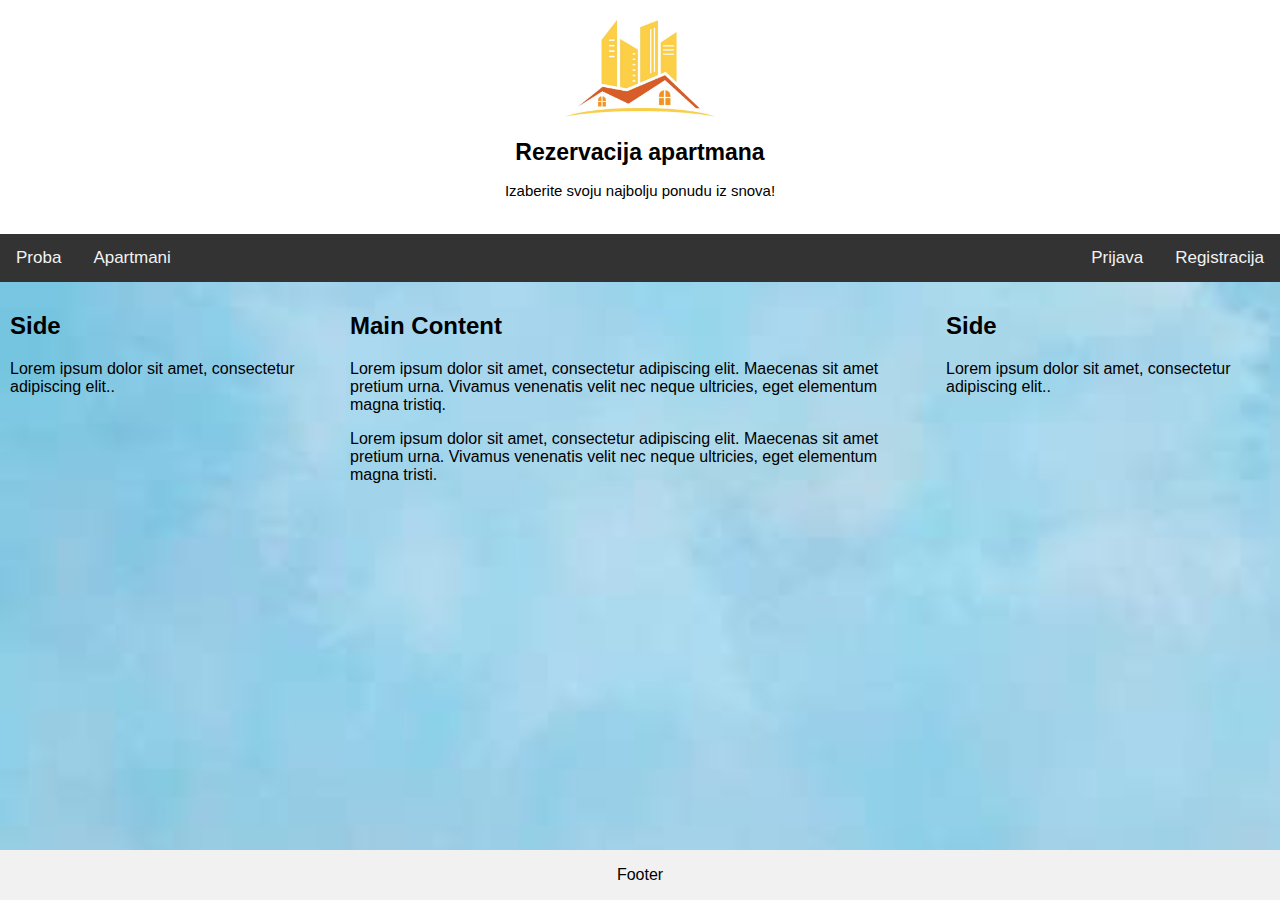
==== WebContent/index.html @ b54d8c08 "#izmene" ====
<!DOCTYPE html>
<html>

<head>
	<link href="css/toast.css" rel="stylesheet" />
	<meta charset="utf-8"/>
	
	<link rel="stylesheet" href="app/css/startingPage.css">
	<link rel="stylesheet" href="app/css/login.css">
	<link rel="stylesheet" href="app/css/registration.css">
	<link rel="stylesheet" href="app/css/apartmentBooking.css">
	<link rel="stylesheet" href="app/css/personalDate.css">
</head> 

<body>
<div id="startPage">
	  <router-view></router-view>
</div>

<script src="js/vue.js"></script>
<script src="js/vue-router.js"></script>
<script src="js/axios.js"></script>
<script src="js/jquery.min.js"></script>
<script src="js/toast.js"></script>
<script src="app/startingPage.js"></script>
<script src="app/login.js"></script>
<script src="app/registration.js"></script>
<script src="app/userReview.js"></script>
<script src="app/Loggedd.js"></script>
<script src="app/apartmentBooking.js"></script>
<script src="app/personalData.js"></script>
<script src="app/app.js"></script>

</body>
</html>
---- WebContent/css/toast.css ----
.toast {display: none; position: fixed; z-index: 99999; width: 100%; text-align: center; top: 2em;}

.toast .message {display: inline-block; color: #fff; padding: 5px; border-radius: 5px; box-shadow: 2px 2px 2px #666; -webkit-box-shadow: 2px 2px 2px #666; font-family: "Helvetica Neue", Helvetica, Arial, sans-serif; font-size: .8em; background: #282324; background-image: -webkit-gradient(linear,left top,left bottom, color-stop(0, #554434), color-stop(1, #282324));}
---- WebContent/app/css/startingPage.css ----
body {
  margin: 0;
  box-sizing: border-box;
}

/* Style the header */
.header {
  padding: 20px;
  text-align: center;
  background-size: cover;
  background-color: white;
}

.header h1{
	font-size: 23px;
}

.header p{
	font-size: 15px;
}

.header img{
	height: 30%;
	width: 30%;
}

/* Style the top navigation bar */
.topnav {
  background-color: #333;
  overflow: hidden;
}

/* Style the links inside the navigation bar */
.topnav a {
  float: left;
  color: #f2f2f2;
  padding: 14px 16px;
  text-decoration: none;
  font-size: 17px;
  text-align: right;
   float: right;
}

/* Change the color of links on hover */
.topnav a:hover {
  background-color: #ddd;
  color: black;
}

/* Add a color to the active/current link */
.topnav a.active {
  background-color: #4CAF50;
  color: white;
}


/* Create three unequal columns that floats next to each other */
.column {
  float: left;
  padding: 10px;
}

/* Left and right column */
.column.side {
  width: 25%;
}

/* Middle column */
.column.middle {
  width: 45%;
}

/* Clear floats after the columns */
.row:after {
  content: "";
  display: table;
  clear: both;
}

/* Responsive layout - makes the three columns stack on top of each other instead of next to each other */
@media screen and (max-width: 600px) {
  .column.side, .column.middle {
    width: 100%;
  }
}

/* Style the footer */
.footer {
  background-color: #f1f1f1;
  position: fixed;
  left: 0;
  bottom: 0;
  width: 100%;
  color: black;
  text-align: center;
   
}
---- WebContent/app/css/login.css ----
body{
	margin: 0;
	padding: 0;
	background-image: url(images/blue1.jpg);
	background-size: cover;
	background-position: center;
	font-family: sans-serif;
}

.loginBox{
	position: absolute;
	top: 50%;
	left: 50%;
	transform: translate(-50%,-50%);
	width: 400px;
	padding: 40px;
	background: rgba(0,0,0,0.5);
	color: #fff;
	box-sizing: border-box;
	box-shadow: 0 15px 25px rgba(0,0,0,0.5);
	border-radius: 10px;
}

.loginBox h2{
	margin: 0 0 40px;
	padding: 0;
	color: #fff;
	text-align: center;
}

.loginBox .inputBox{
	position: relative;
	margin : 0 0 10px 0;
}

.loginBox .inputBox input{
	margin : 10px 0 5px 0;
	width: 100%;
	padding: 10px 0;
	font-size: 16px;
	color: #fff;
	border: none;
	border-bottom: 1px solid #fff;
	outline: none;
	background: transparent; 
}

.loginBox .inputBox label{
	position: absolute;
	top:0;
	left:0;
	padding: 10px 0;
	font-size: 20px;
	color: #fff;
	pointer-events: none;
	
}

.loginBox .inputBox input:focus ~ label,
.loginBox .inputBox input:valid ~ label{
	top: -20px;
	left: 0;
	color: #03a9f4;
	font-size: 16px;
}


.loginBox input[type="submit"] {
	margin: 18px 0 0 0;
	background: transparent;
	border: none;
	outline: none;
	color: #fff;
	background: #03a9f4;
	padding: 10px 20px;
	cursor: pointer;
	border-radius: 5px;
	
}
---- WebContent/app/css/registration.css ----
body{
	margin: 0;
	padding: 0;
	background-image: url(images/blue1.jpg);
	background-size: cover;
	background-position: center;
	font-family: sans-serif;
}

.registrationBox{
	position: absolute;
	top: 50%;
	left: 50%;
	transform: translate(-50%,-50%);
	width: 400px;
	padding: 40px;
	background: rgba(0,0,0,0.5);
	color: #fff;
	box-sizing: border-box;
	box-shadow: 0 15px 25px rgba(0,0,0,0.5);
	border-radius: 10px;
}

.registrationBox h2{
	margin: 0 0 40px;
	padding: 0;
	color: #fff;
	text-align: center;
}

.registrationBox .inputBox{
	position: relative;
	margin : 0 0 30px 0;
}

.registrationBox .inputBox input{
	margin : 10px 0 5px 0;
	width: 100%;
	padding: 10px 0;
	font-size: 16px;
	color: #fff;
	border: none;
	border-bottom: 1px solid #fff;
	outline: none;
	background: transparent; 
}

.registrationBox .inputBox label{
	
	position: absolute;
	top:0;
	left:0;
	padding: 10px 0;
	font-size: 20px;
	color: #fff;
	pointer-events: none;
}

.registrationBox .inputBox input:focus ~ label,
.registrationBox .inputBox input:valid ~ label{
	top: -20px;
	left: 0;
	color: #03a9f4;
	font-size: 16px;
}

.registrationBox .radioButton{
	margin: 0 20px 20px 0;
}

.registrationBox .radio{
		font-size: 15px;
		font-weight: 500;
		text-transform: capitalize;
		display: inline-block;
		vertical-align: middle;
		color: #fff;
		position: relative;
		padding-left: 38px;
		cursor: pointer;
}

.registrationBox .radio + .radio{
	margin-left: 10px;
}

.registrationBox .radio input[type="radio"]{
	display: none;
}

.registrationBox .radio span{
	height: 10px;
	width: 10px;
	border-radius: 50%;
	border: 2px solid #00aeef;
	display: block;
	position: absolute;
	left: 18px;
	top: 2px;
}

.registrationBox .radio span:after{
	content: "";
	height: 5px;
	width: 5px;
	background: #00aeef;
	display: block;
	position: absolute;
	left: 50%;
	top: 50%;
	transform: translate(-50%, -50%) scale(0);
	border-radius: 50%;
	transition: 300ms ease-in-out 0s;
	
}

.registrationBox .radio input[type="radio"]:checked ~ span:after{
	transform: translate(-50%, -50%) scale(1);
}

.registrationBox input[type="reset"] {
	background: transparent;
	border: none;
	outline: none;
	color: #fff;
	background: #03a9f4;
	padding: 10px 20px;
	cursor: pointer;
	border-radius: 5px;
	
}
---- WebContent/app/css/apartmentBooking.css ----
body{
	margin: 0;
	padding: 0;
	background-image: url(images/blue1.jpg);
	background-size: cover;
	background-position: center;
	font-family: sans-serif;
}

/* Style the header */
.header {
  background-color: white;
  padding: 20px;
  text-align: center;
  background-size: cover;
}


/* Add a black background color to the top navigation */
.topnav {
    background-color: #333;
    overflow: hidden;
}

/* Style the links inside the navigation bar */
.topnav a {
  float: left;
  color: #f2f2f2;
  text-align: center;
  padding: 14px 16px;
  text-decoration: none;
  font-size: 17px;
}

/* Change the color of links on hover */
.topnav a:hover {
  background-color: #ddd;
  color: black;
}

/* Add a color to the active/current link */
.topnav a.active {
  background-color: #4CAF50;
  color: white;
}

/* Right-aligned section inside the top navigation */
.topnav-right {
  float: right;
}
.main {
  position: absolute;
    top:47%;
    right: 40%;
    z-index: 999;
}
.booking-form-head-agile h3 {
    color: #f5f5f5;
    text-align: center;
}
.main h1{
	text-align: center;
    color: #fff;
    font-size: 3em;
    margin-bottom: 1em;
}
.w3layouts_main_grid {
    width: 100%;
    padding: 2em;
    margin: 0 auto;
    background:rgba(8, 8, 8, 0.32);
}
.w3layouts_main_grid  {
    padding: 2em;
    display: block;
}
.w3layouts_main_grid h5{
    color: #FFFFFF;
    font-size: 16px;
    font-style: normal;
    margin: .8em 0 0;
	padding-bottom: 0.5em;
}

.w3layouts_main_grid input[type="text"]{
    outline: none;
    width: 92%;
    background: #fff;
    color:#4B4B4B;
    padding: 10px;
    font-size: 14px;
    border: 1px solid #E7E7E7;
}
.w3layouts_main_grid input[type="date"]{
    outline: none;
    width: 85body{
	margin: 0;
	padding: 0;
	background-image: url(images/blue1.jpg);
	background-size: cover;
	background-position: center;
	font-family: sans-serif;
}

.registrationBox{
	position: absolute;
	top: 50%;
	left: 50%;
	transform: translate(-50%,-50%);
	width: 400px;
	padding: 40px;
	background: rgba(0,0,0,0.5);
	color: #fff;
	box-sizing: border-box;
	box-shadow: 0 15px 25px rgba(0,0,0,0.5);
	border-radius: 10px;
}

.registrationBox h2{
	margin: 0 0 40px;
	padding: 0;
	color: #fff;
	text-align: center;
}

.registrationBox .inputBox{
	position: relative;
	margin : 0 0 30px 0;
}

.registrationBox .inputBox input{
	margin : 10px 0 5px 0;
	width: 100%;
	padding: 10px 0;
	font-size: 16px;
	color: #fff;
	border: none;
	border-bottom: 1px solid #fff;
	outline: none;
	background: transparent; 
}

.registrationBox .inputBox label{
	
	position: absolute;
	top:0;
	left:0;
	padding: 10px 0;
	font-size: 20px;
	color: #fff;
	pointer-events: none;
}

.registrationBox .inputBox input:focus ~ label,
.registrationBox .inputBox input:valid ~ label{
	top: -20px;
	left: 0;
	color: #03a9f4;
	font-size: 16px;
}

.registrationBox .radioButton{
	margin: 0 20px 20px 0;
}

.registrationBox .radio{
		font-size: 15px;
		font-weight: 500;
		text-transform: capitalize;
		display: inline-block;
		vertical-align: middle;
		color: #fff;
		position: relative;
		padding-left: 38px;
		cursor: pointer;
}

.registrationBox .radio + .radio{
	margin-left: 10px;
}

.registrationBox .radio input[type="radio"]{
	display: none;
}

.registrationBox .radio span{
	height: 10px;
	width: 10px;
	border-radius: 50%;
	border: 2px solid #00aeef;
	display: block;
	position: absolute;
	left: 18px;
	top: 2px;
}

.registrationBox .radio span:after{
	content: "";
	height: 5px;
	width: 5px;
	background: #00aeef;
	display: block;
	position: absolute;
	left: 50%;
	top: 50%;
	transform: translate(-50%, -50%) scale(0);
	border-radius: 50%;
	transition: 300ms ease-in-out 0s;
	
}

.registrationBox .radio input[type="radio"]:checked ~ span:after{
	transform: translate(-50%, -50%) scale(1);
}

.registrationBox input[type="submit"] {
	background: transparent;
	border: none;
	outline: none;
	color: #fff;
	background: #03a9f4;
	padding: 10px 20px;
	cursor: pointer;
	border-radius: 5px;
	
}%;
    background: #fff;
    color:#4B4B4B;
    padding: 10px;
    font-size: 14px;
    border: 1px solid #E7E7E7;
}
#category{
    outline: none;
    width: 100%;
    background: #fff;
    color: #4B4B4B;
    padding: 10px;
    font-size: 14px;
    border: 1px solid #E7E7E7;
}
#category1 {
    outline: none;
    width:17%;
    background: #fff;
    color: #4B4B4B;
    padding: 10px;
    font-size: 14px;
    border: 1px solid #E7E7E7;
}
::-webkit-input-placeholder{
	color:#4B4B4B !important;
}
.agileits_w3layouts_main_gridl{
	float:left;
	width:68%;
}
.agileits_w3layouts_main_gridl input[type="text"],.agileits_w3layouts_main_gridr input[type="time"]{
	width:90% !important;
}
.agileits_w3layouts_main_gridr input[type="time"] {
    padding: 7.5px !important;
}
.agileits_w3layouts_main_gridr{
	float:right;
	width:32%;
}
.w3_main_grid{
	margin:2em 0 0;
	padding:2em 0 0;
	border-top:1px solid #fff;
}
.w3_main_grid_left{
	float:left;
	margin: 0.5em 0 0;
}
.w3_main_grid_left a{
	font-size: 1em;
    color: #FFFFFF;
    text-transform: capitalize;
}
.w3_main_grid_left a:hover{
	color:#FF0F75;
}
.w3_main_grid_right{
	float:right;
	width: 30%;
}
.w3_main_grid_right input[type="submit"]{
	outline:none;
	padding:1em;
	width:100%;
	text-transform:uppercase;
	font-size:14px;
	color:#fff;
	background:#e25111;
	border:none;
	cursor:pointer;
}
.w3_main_grid_right input[type="submit"]:hover{
	color:#0fab0d;
	background:#fff;
}
}
.agileits_grid {
    margin-bottom: 14px;
}
.agileits_w3layouts_main_grid.w3ls_main_grid {
    margin-bottom: 16px;
}
.agileits_main_grid.w3_agileits_main_grid {
    margin-bottom: 16px;
}
.banner-agile-top {
    margin: 1em 0 0 0;
}
---- WebContent/app/css/personalDate.css ----
body{
	margin: 0;
	padding: 0;
	background-image: url(images/blue1.jpg);
	background-size: cover;
	background-position: center;
	font-family: sans-serif;
}

.header {
  background-color: white;
  padding: 20px;
  text-align: center;
  background-size: cover;
}

.l h2{
	margin: 30px 20px 40px;
	padding: 0;
}

.table tr, .table td input{
	height: 25px;
	width: 200px;
}

.table tr .radioButton, .table td .radio input{
	height: 25px;
	width: 200px;
}

.table tr, .table td input[type="radio"]{
	height: 17px;
	width: 17px;
}

/*.table  .radioButton td{
	height: 15px;
	width: 20px;
}*/

.table .radioButton .radio label input{
	margin-left: 30px;
}

.table .radioButton .radio + .radio{
	margin-left: 60px;
}

.tabletr, .table td button {
	background: transparent;
	border: none;
	outline: none;
	color: #fff;
	background: #03a9f4;
	padding: 10px 10px;
	cursor: pointer;
	border-radius: 5px;
	margin-top: 20px;
	
}

/*.table tr .radioButton, .table td{
	height: 15px;
	width: 20px;
}

.table tr .radioButton{
	margin: 0 20px 20px 0;
}

.table .radioButton .radio{
		font-size: 15px;
		font-weight: 500;
		text-transform: capitalize;
		display: inline-block;
		vertical-align: middle;
		color: #fff;
		position: relative;
		padding-left: 38px;
		cursor: pointer;
}

.table .radioButton .radio + .radio{
	margin-left: 60px;
}

.table .radioButton .radio input[type="radio"]{
	display: none;
}

.table .radioButton .radio span{
	height: 10px;
	width: 10px;
	border-radius: 50%;
	border: 2px solid #00aeef;
	display: block;
	position: absolute;
	left: 18px;
	top: 2px;
}

.table .radioButton .radio span:after{
	content: "";
	height: 5px;
	width: 5px;
	background: #00aeef;
	display: block;
	position: absolute;
	left: 50%;
	top: 50%;
	transform: translate(-50%, -50%) scale(0);
	border-radius: 50%;
	transition: 300ms ease-in-out 0s;
	
}

.table .radioButton .radio input[type="radio"]:checked ~ span:after{
	transform: translate(-50%, -50%) scale(1);
}
*/
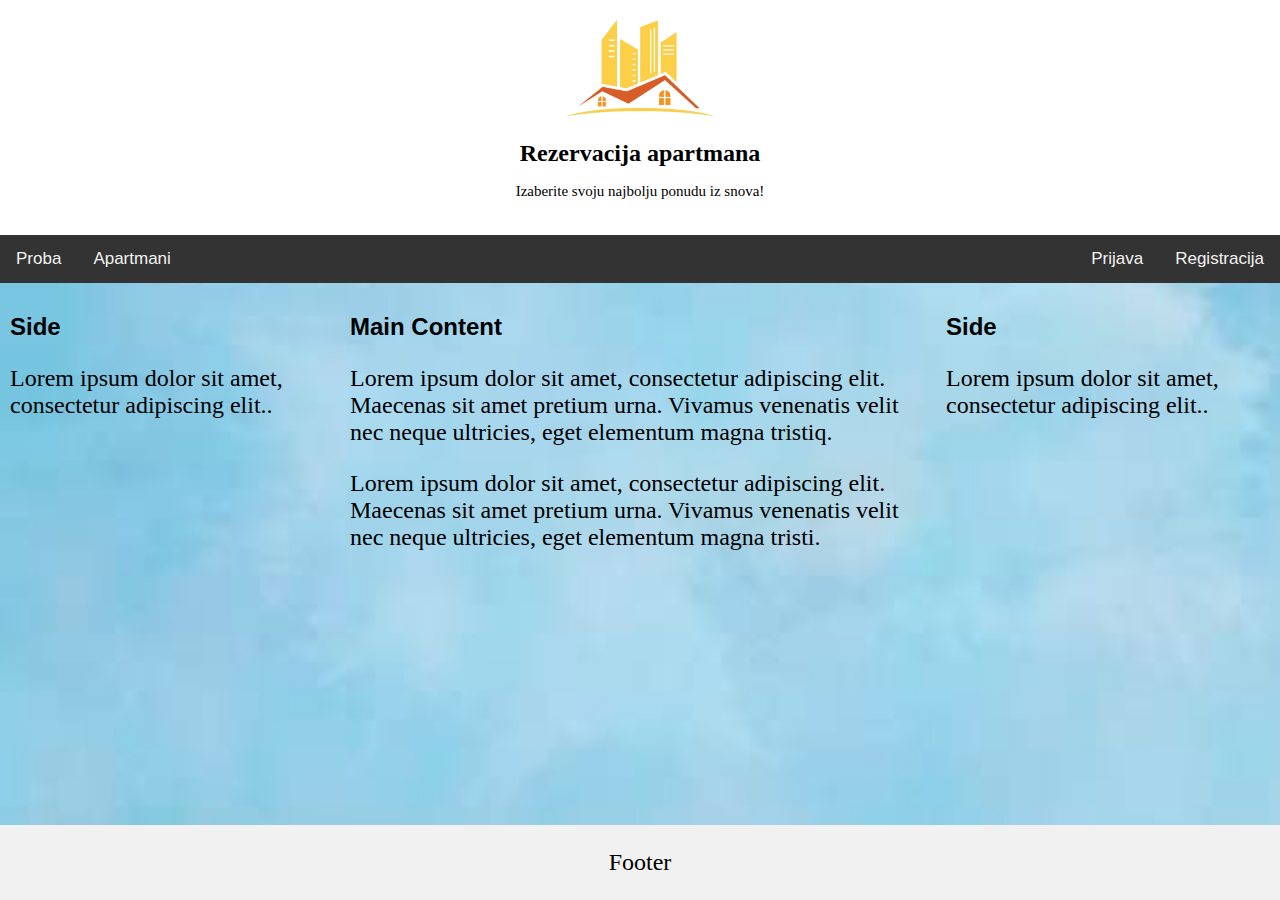
==== commit 9884e789: "#izmena" ====
--- a/WebContent/index.html
+++ b/WebContent/index.html
@@ -28,6 +28,7 @@
 <script src="app/userReview.js"></script>
 <script src="app/Loggedd.js"></script>
 <script src="app/apartmentBooking.js"></script>
+<script src="app/host.js"></script>
 <script src="app/personalData.js"></script>
 <script src="app/app.js"></script>
 
--- a/WebContent/app/css/startingPage.css
+++ b/WebContent/app/css/startingPage.css
@@ -11,8 +11,9 @@
   background-color: white;
 }
 
-.header h1{
-	font-size: 23px;
+.header h1,p{
+	font-size: 24px;
+	font-family: serif;
 }
 
 .header p{
@@ -23,6 +24,7 @@
 	height: 30%;
 	width: 30%;
 }
+
 
 /* Style the top navigation bar */
 .topnav {
--- a/WebContent/app/css/personalDate.css
+++ b/WebContent/app/css/personalDate.css
@@ -118,4 +118,101 @@
 .table .radioButton .radio input[type="radio"]:checked ~ span:after{
 	transform: translate(-50%, -50%) scale(1);
 }
-*/+*/
+/*Fajl userReview.js tabela korisnika */
+.t{
+	margin-left: 140px;
+	/*border-collapse: collapse;*/
+}
+
+.t caption{
+	font-size: 20px;
+	font-weight: bold;
+	font-family: serif;
+}
+
+.t tr, .t td{
+	background-color:  #f2f2f2;
+	border: 1px solid black;
+	text-align: left;
+	padding: 5px;
+	border-collapse: collapse;
+	font-family: serif;
+}
+
+/*table{
+	margin-left: 140px;
+}
+
+caption{
+	font-size: 20px;
+	font-weight: bold;
+	font-family: serif;
+}*/
+/*table,tr,td{
+	background-color: white;
+	border: 1px solid black;
+	text-align: left;
+	padding: 5px;
+	border-collapse: collapse;
+	font-family: serif;
+}*/
+
+/*.t td {
+  background-color: #f2f2f2;
+  color: white;
+}*/
+
+/*tr:nth-child(even) {
+  background-color: #eee;
+}
+tr:nth-child(odd) {
+ background-color: #fff;
+}*/
+
+
+.button{
+	height: 40px;
+	width: 90px;
+	text-align: center;
+	font-size: 20px;
+	border-radius: 5px;
+	background: #03a9f4;
+	margin: 50px 20px 0 1300px;
+	cursor: pointer;
+	outline: none;
+	border-color: #8080ff;
+}
+
+/*Fajl userReview.js pretraga korisnika*/
+
+.pretraga{
+	margin-top: 50px;
+}
+
+.pretraga tr, .pretraga td input{
+	height: 25px;
+	width: 200px;
+}
+
+.pretraga button {
+	background: transparent;
+	border: none;
+	outline: none;
+	color: #fff;
+	background: #03a9f4;
+	padding: 10px 10px;
+	cursor: pointer;
+	border-radius: 5px;
+	margin-top: 20px;
+	/*margin-right: 300px;*/
+	/*margin-left: 140px;*/
+}
+
+.pretraga button + button {
+	margin-left: 60px;
+}
+
+.pretraga .cb {
+  background-color:  #f2f2f2;
+}
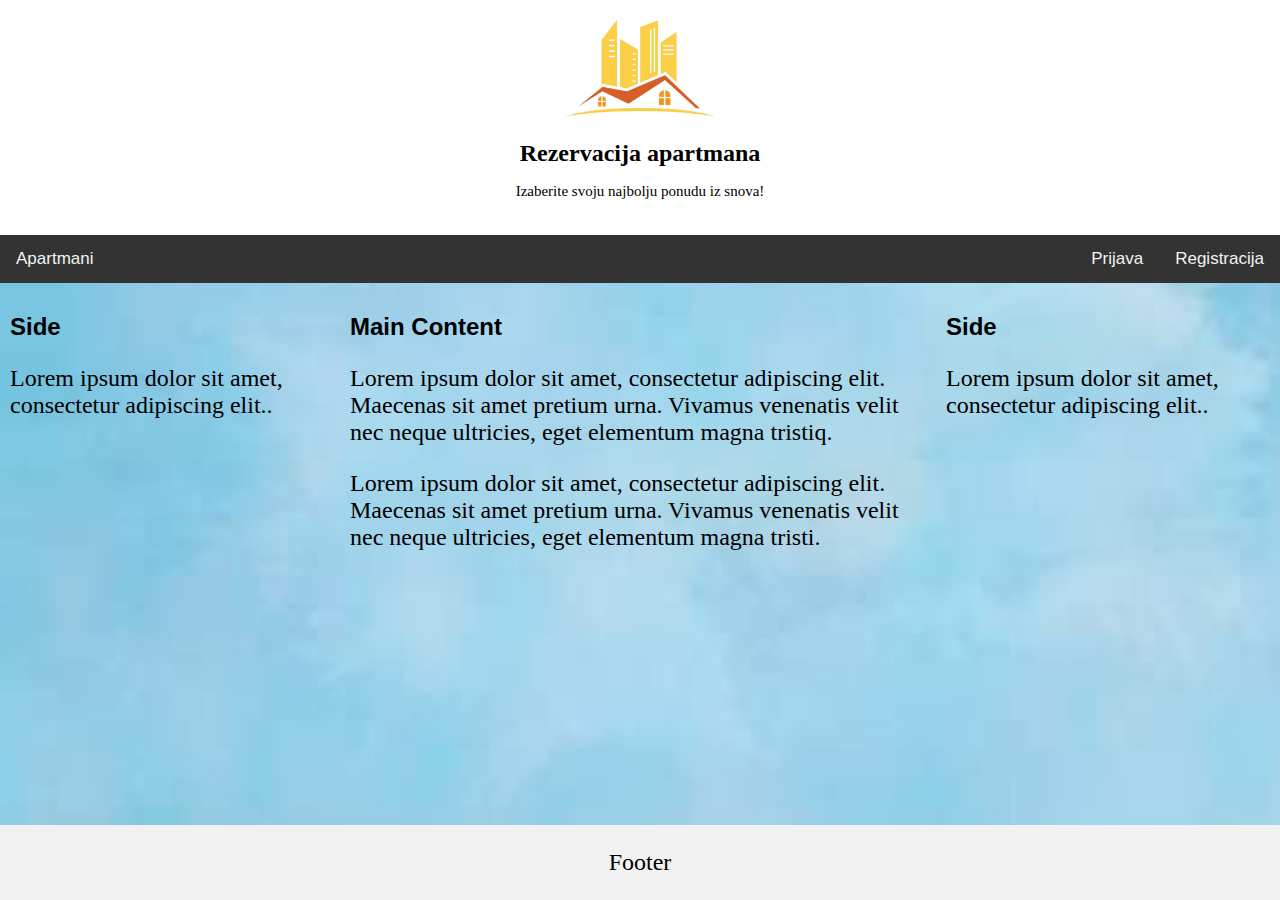
==== commit 9d7148f3: "#izmene ucitavanja apartmana" ====
--- a/WebContent/index.html
+++ b/WebContent/index.html
@@ -26,6 +26,7 @@
 <script src="app/login.js"></script>
 <script src="app/registration.js"></script>
 <script src="app/userReview.js"></script>
+<script src="app/apartmentReview.js"></script>
 <script src="app/Loggedd.js"></script>
 <script src="app/apartmentBooking.js"></script>
 <script src="app/host.js"></script>
--- a/WebContent/app/css/apartmentBooking.css
+++ b/WebContent/app/css/apartmentBooking.css
@@ -14,7 +14,6 @@
   text-align: center;
   background-size: cover;
 }
-
 
 /* Add a black background color to the top navigation */
 .topnav {
@@ -313,4 +312,31 @@
 }
 .banner-agile-top {
     margin: 1em 0 0 0;
-}+}
+
+/*Forma dodavanja apartmana*/
+
+.naslov h2{
+	font-size: 25px;
+	font-family: serif;
+	text-align: center;
+}
+
+.dodavanjeApartmana{
+	margin-top: 40px;
+}
+
+
+/* za prikaz slike apartmana*/
+.post-media {
+    padding: 0 !important;
+}
+
+.post-media img {
+    width: 100%;
+}
+.t .granica td{
+	border: none !important;
+	
+} 
+
--- a/WebContent/app/css/personalDate.css
+++ b/WebContent/app/css/personalDate.css
@@ -17,19 +17,34 @@
 .l h2{
 	margin: 30px 20px 40px;
 	padding: 0;
-}
-
-.table tr, .table td input{
+	text-align: center;
+}
+
+.table{
+	margin-left: auto;
+  	margin-right: auto;
+  	border-collapse: collapse;
+}
+
+/*.table table{
+  border-collapse: collapse;
+}*/
+
+/*.pod .table table, th, td {
+  border: 1px solid black;
+}*/
+
+.pod .table tr, .table td input{
 	height: 25px;
 	width: 200px;
 }
 
-.table tr .radioButton, .table td .radio input{
+.pod .table tr .radioButton, .table td .radio input{
 	height: 25px;
 	width: 200px;
 }
 
-.table tr, .table td input[type="radio"]{
+.pod .table tr, .table td input[type="radio"]{
 	height: 17px;
 	width: 17px;
 }
@@ -39,15 +54,15 @@
 	width: 20px;
 }*/
 
-.table .radioButton .radio label input{
+.pod .table .radioButton .radio label input{
 	margin-left: 30px;
 }
 
-.table .radioButton .radio + .radio{
+.pod .table .radioButton .radio + .radio{
 	margin-left: 60px;
 }
 
-.tabletr, .table td button {
+.pod .tabletr, .table td button {
 	background: transparent;
 	border: none;
 	outline: none;
